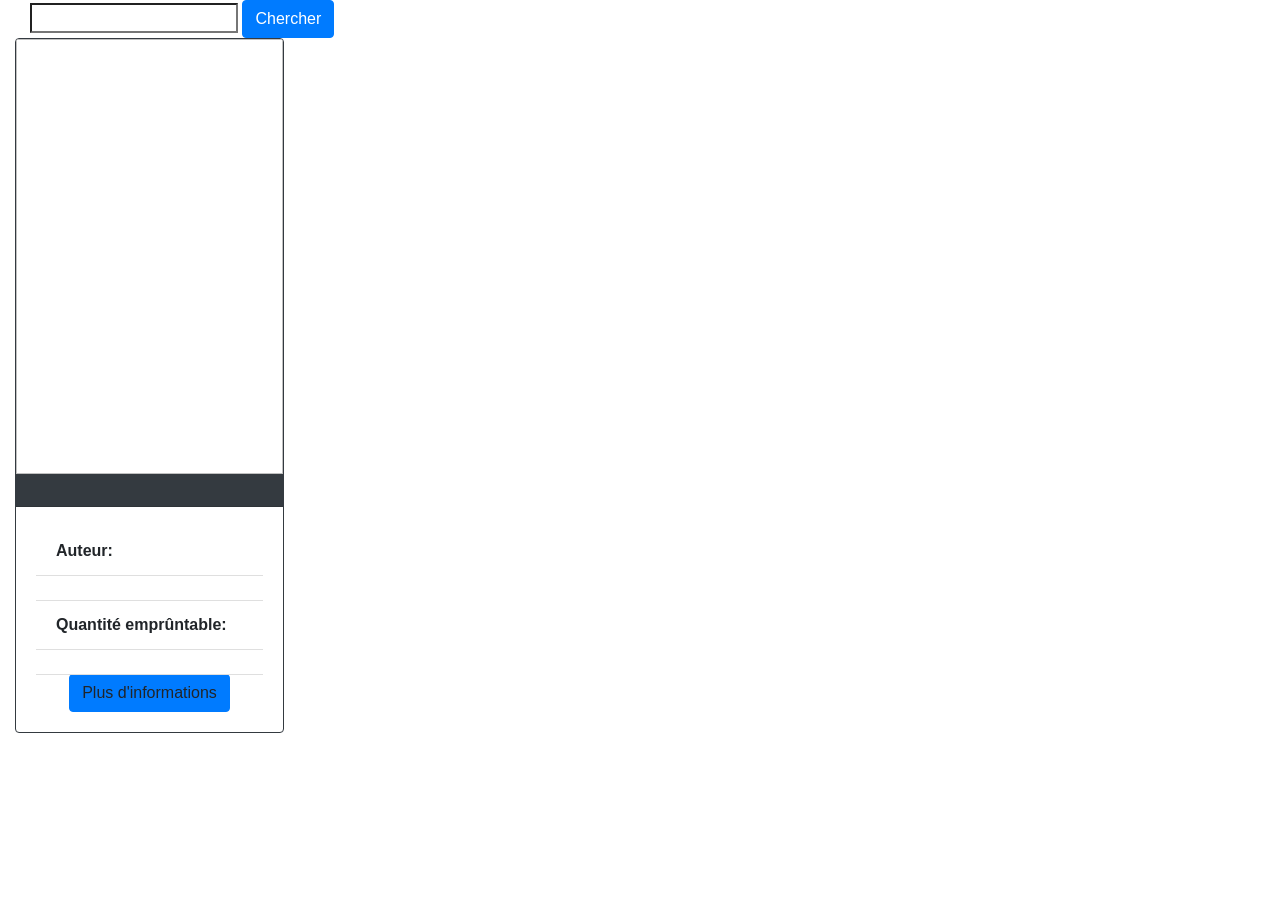
==== clientui/src/main/resources/templates/index.html @ 7202936c "first commit" ====
<!DOCTYPE html>
<html xmlns:th="http://www.thymeleaf.org"
      xmlns:layout="http://www.ultraq.net.nz/thymeleaf/layout"
      layout:decorate="~{layout}">
<head>
    <meta charset="UTF-8"/>
    <title>Liste livres</title>

    <link rel="stylesheet" type="text/css"
          href="../static/css/bootstrap.min.css"
          th:href="@{/css/bootstrap.min.css}">
</head>
<body>
<div layout:fragment="content">

    <div class="container-fluid">

        <div class="col-lg-12">

            <form th:action="@{/listeRecherche}" method="get">
                    <input type="search" name="mc" th:value="${mc}"/>
                    <button class="btn btn-primary">Chercher</button>
                </form>

                <div class="row">
                    <div class="card border-dark spacer-line spacer" style="width: 269px;"
                         th:each="ll:${listeLivresBean}">
                        <img class="card-img-top" th:src="${ll.urlImage}" alt="" width="269" height="435">
                        <div class="card-header text-white bg-dark"><h3 class="text-center" th:text="${ll.titre}"></h3>
                        </div>
                        <div class="card-body">
                            <ul class="list-group list-group-flush">
                                <li class="list-group-item"><strong>Auteur: </strong></li>
                                <li class="list-group-item text-right" th:text="${ll.auteur}"></li>
                                <li class="list-group-item"><strong>Quantité emprûntable: </strong></li>
                                <li class="list-group-item text-right" th:text="${ll.quantiteDispo}"></li>
                            </ul>
                            <div class="text-center spacer">
                                <a class="btn btn-primary" th:href="@{/livre/{idLivre}(idLivre=${ll.idLivre})}">
                                    Plus d'informations
                                </a>
                            </div>
                        </div>
                    </div>
                </div>
        </div>
    </div>
</div>
</body>
</html>
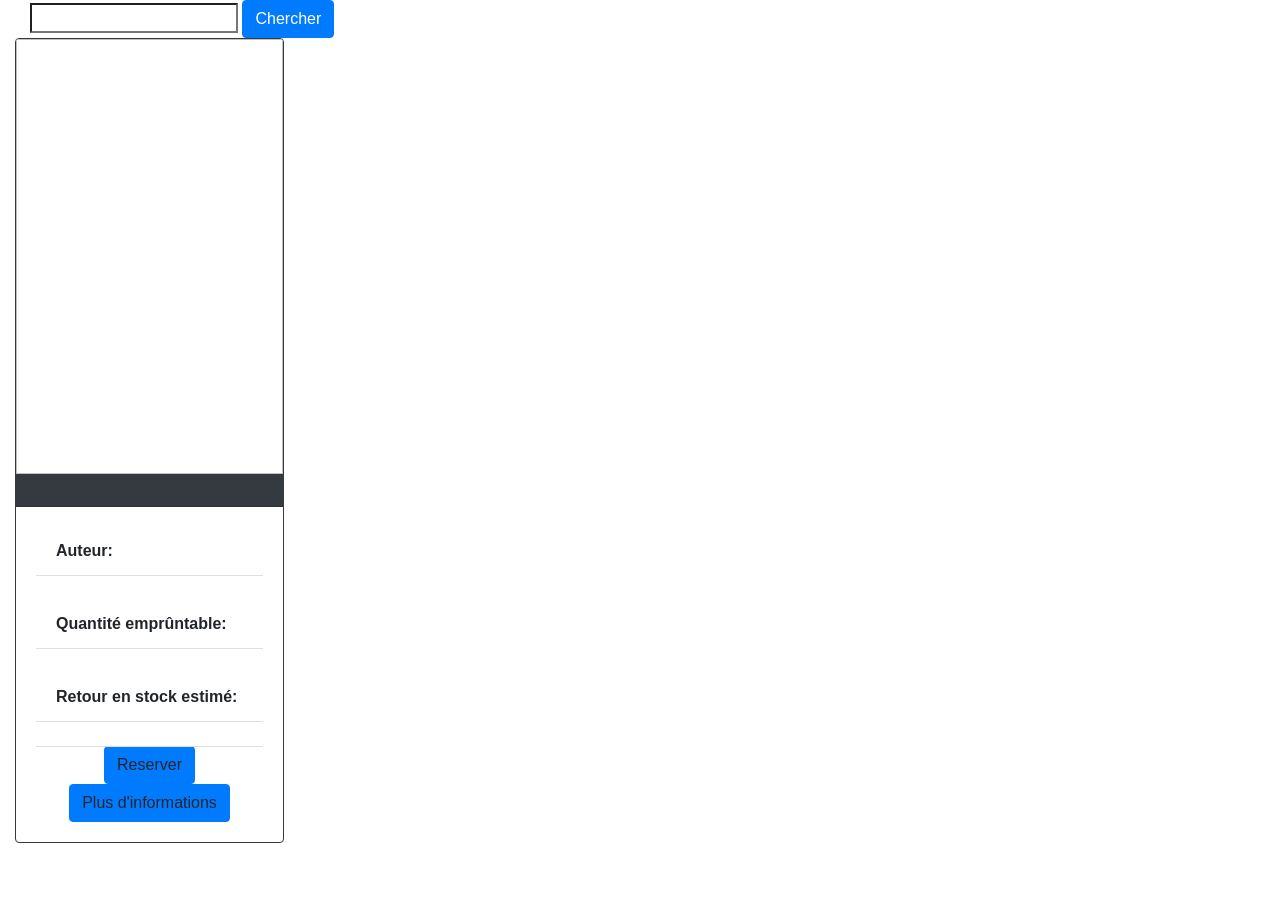
==== commit 3b1245a9: "Ajout code pour trouver la date de retour la plus proche pour les livres, ajout du code pour affiche" ====
--- a/clientui/src/main/resources/templates/index.html
+++ b/clientui/src/main/resources/templates/index.html
@@ -32,8 +32,19 @@
                             <ul class="list-group list-group-flush">
                                 <li class="list-group-item"><strong>Auteur: </strong></li>
                                 <li class="list-group-item text-right" th:text="${ll.auteur}"></li>
+                                <div th:if="${ll.quantiteDispo > 0}">
                                 <li class="list-group-item"><strong>Quantité emprûntable: </strong></li>
                                 <li class="list-group-item text-right" th:text="${ll.quantiteDispo}"></li>
+                                </div>
+                                <div th:if="${ll.quantiteDispo == 0}">
+                                    <li class="list-group-item"><strong>Retour en stock estimé: </strong></li>
+                                    <li class="list-group-item text-right" th:text="${#dates.format(ll.dateRetourPlusProche, 'dd/MM/yyyy')}"></li>
+                                    <div class="text-center spacer">
+                                        <a class="btn btn-primary" th:href="@{/reservation/ouvrir/{titreLivre}(titreLivre=${ll.titre})}">
+                                            Reserver
+                                        </a>
+                                    </div>
+                                </div>
                             </ul>
                             <div class="text-center spacer">
                                 <a class="btn btn-primary" th:href="@{/livre/{idLivre}(idLivre=${ll.idLivre})}">
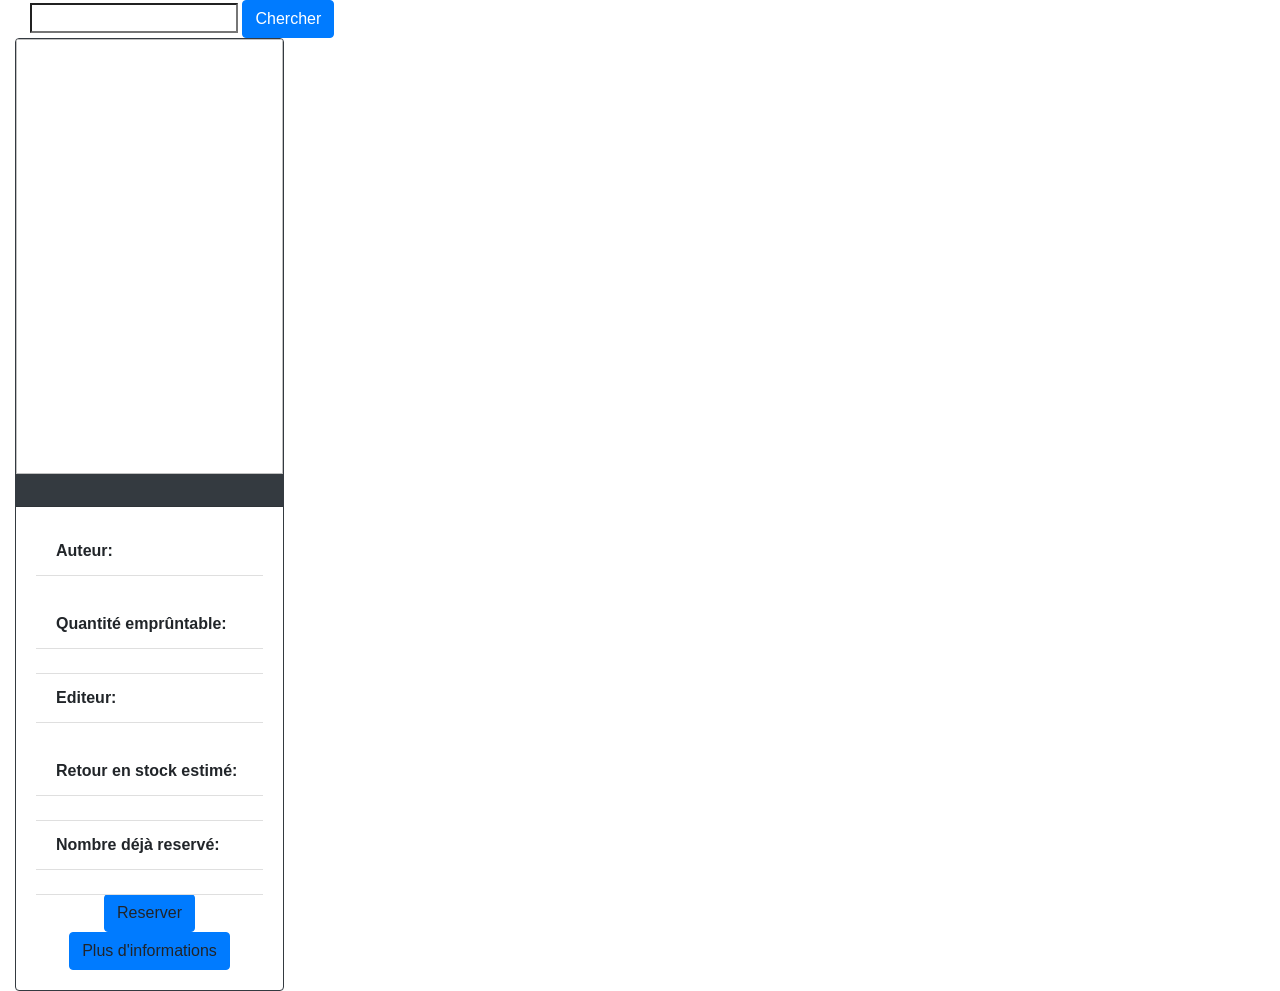
==== commit 071d9a59: "Ajout de l'editeur quand livre disponible dans la liste des livres, ajout de la taille de a liste de" ====
--- a/clientui/src/main/resources/templates/index.html
+++ b/clientui/src/main/resources/templates/index.html
@@ -35,11 +35,15 @@
                                 <div th:if="${ll.quantiteDispo > 0}">
                                 <li class="list-group-item"><strong>Quantité emprûntable: </strong></li>
                                 <li class="list-group-item text-right" th:text="${ll.quantiteDispo}"></li>
+                                    <li class="list-group-item"><strong>Editeur: </strong></li>
+                                    <li class="list-group-item text-right" th:text="${ll.editeur}"></li>
                                 </div>
                                 <div th:if="${ll.quantiteDispo == 0}">
                                     <li class="list-group-item"><strong>Retour en stock estimé: </strong></li>
                                     <li class="list-group-item text-right" th:text="${#dates.format(ll.dateRetourPlusProche, 'dd/MM/yyyy')}"></li>
-                                    <div class="text-center spacer">
+                                    <li class="list-group-item"><strong>Nombre déjà reservé: </strong></li>
+                                    <li class="list-group-item text-right" th:text="${ll.tailleListeReservationEnCours}"></li>
+                                    <div sec:authorize="isAuthenticated()" class="text-center spacer">
                                         <a class="btn btn-primary" th:href="@{/reservation/ouvrir/{titreLivre}(titreLivre=${ll.titre})}">
                                             Reserver
                                         </a>
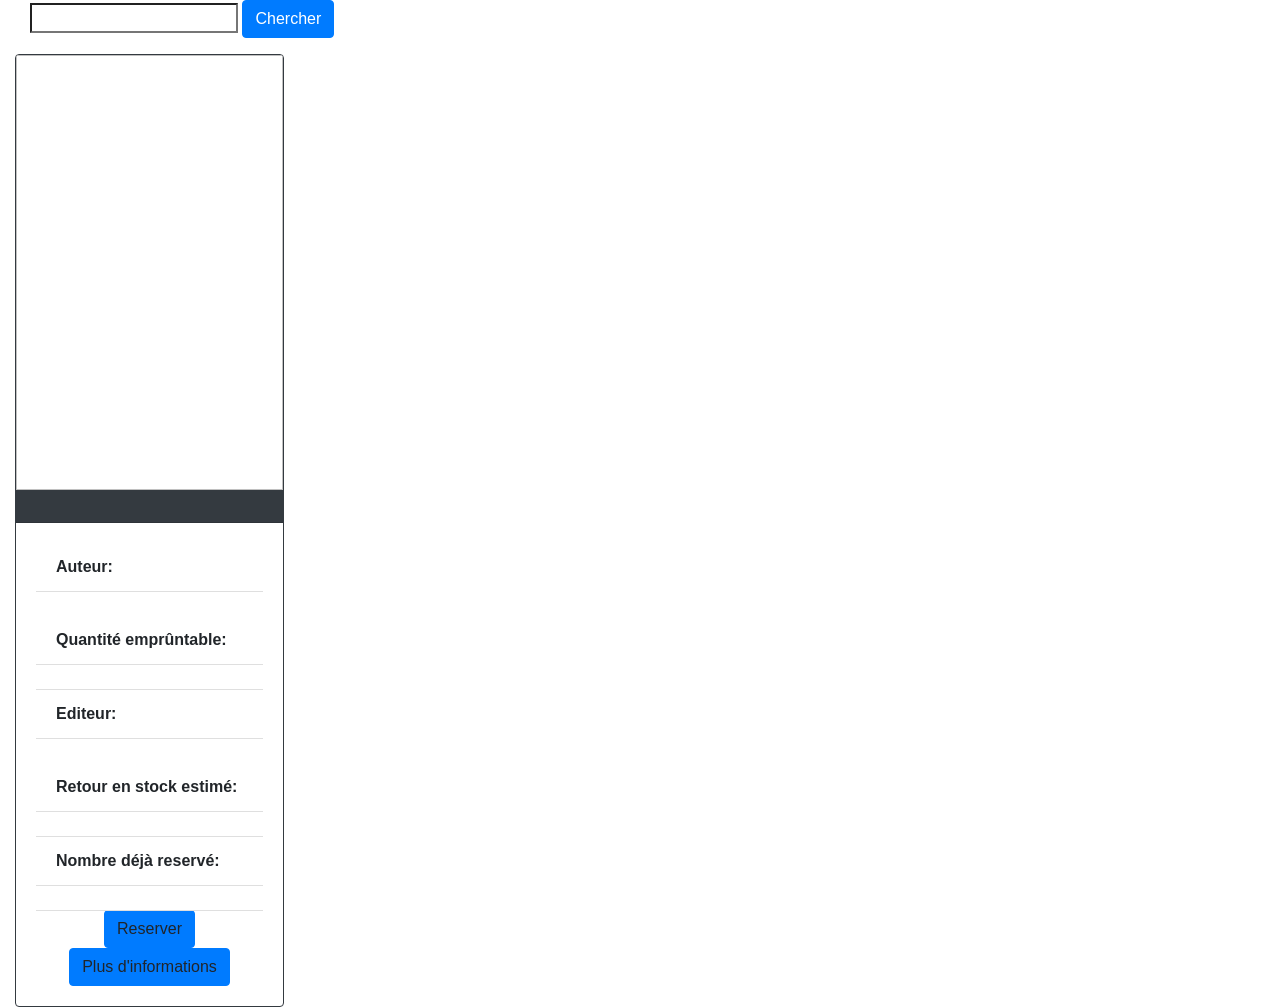
==== commit aa72a29c: "Ajout des messages d'exception en front" ====
--- a/clientui/src/main/resources/templates/index.html
+++ b/clientui/src/main/resources/templates/index.html
@@ -21,6 +21,10 @@
                     <input type="search" name="mc" th:value="${mc}"/>
                     <button class="btn btn-primary">Chercher</button>
                 </form>
+
+            <div class="red">
+                <p th:text="${messageErreur}"></p>
+            </div>
 
                 <div class="row">
                     <div class="card border-dark spacer-line spacer" style="width: 269px;"
